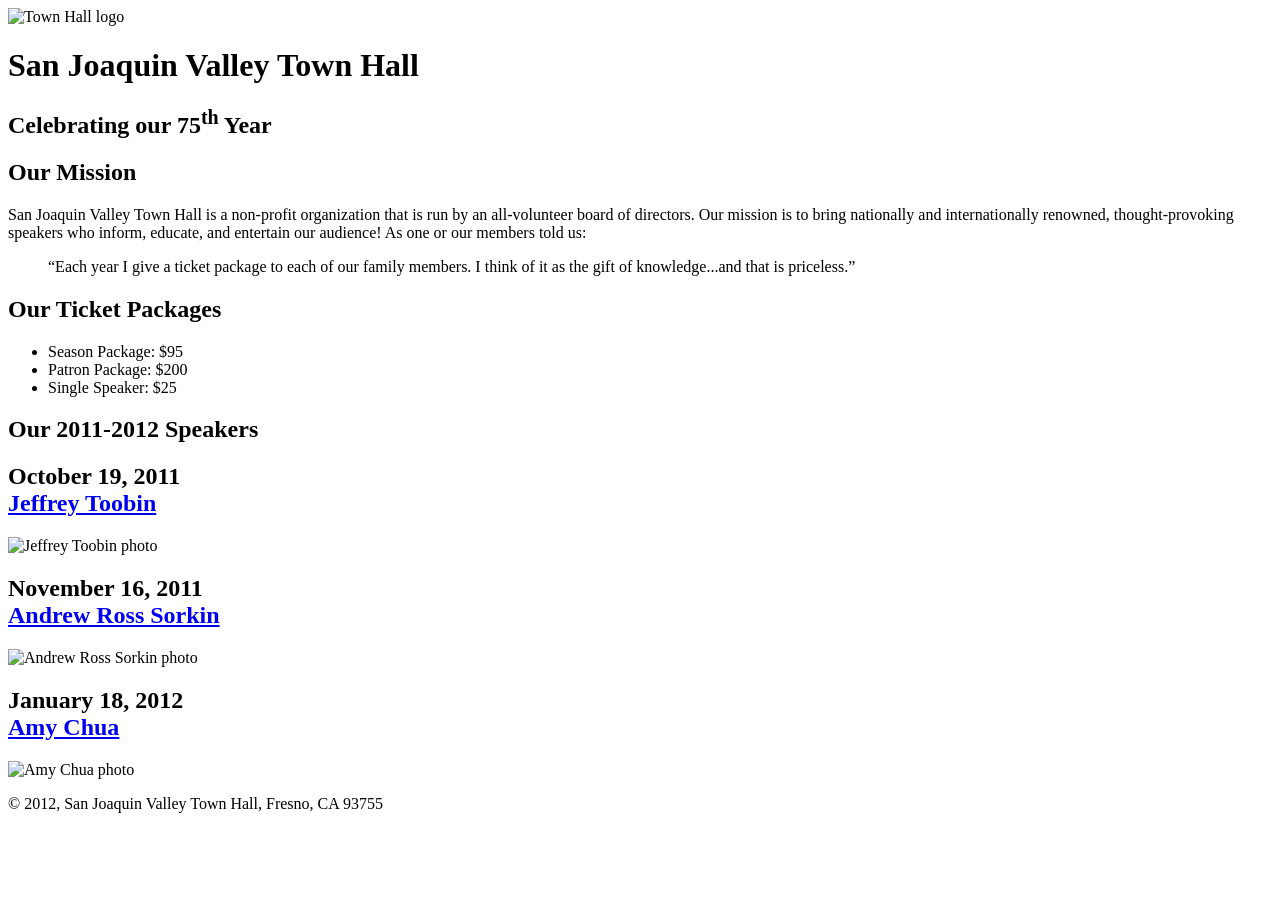
==== index.html @ afe0ce68 "Create index.html" ====
<!DOCTYPE html>
<html lang="en">

<head>
	<meta charset="utf-8">
	<title>San Joaquin Valley Town Hall</title>
	<link rel="shortcut icon" href="images/favicon.ico">
	<link rel="stylesheet" href="styles/c5_main.css">
	<script src="http://html5shiv.googlecode.com/svn/trunk/html5.js"></script>
</head>

<body>
	<header>
		<img src="images/town_hall_logo.gif" alt="Town Hall logo" height="100">
		<hgroup>
			<h1>San Joaquin Valley Town Hall</h1>
			<h2>Celebrating our <span class="shadow">75<sup>th</sup></span> Year</h2>
		</hgroup>
	</header>
	<section>
		<h1>Our Mission</h1>
		<p>San Joaquin Valley Town Hall is a non-profit organization that is run by an all-volunteer board of directors. Our mission is to bring nationally and internationally renowned, thought-provoking speakers who inform, educate, and entertain our audience! As one or our members told us:</p>
		<blockquote>&ldquo;Each year I give a ticket package to each of our family members. I think of it as the gift of knowledge...and that is priceless.&rdquo;</blockquote>

		<h1>Our Ticket Packages</h1>
		<ul>
			<li>Season Package: $95</li>
			<li>Patron Package: $200</li>
			<li>Single Speaker: $25</li>
		</ul>

		<h1 id="speakers">Our 2011-2012 Speakers</h1>
		<h2>October 19, 2011<br><a href="speakers/toobin.html">Jeffrey Toobin</a></h2>
		<img src="images/toobin75.jpg" alt="Jeffrey Toobin photo">
		<h2>November 16, 2011<br><a href="speakers/sorkin.html">Andrew Ross Sorkin</a></h2>
		<img src="images/sorkin75.jpg" alt="Andrew Ross Sorkin photo">
		<h2>January 18, 2012<br><a href="speakers/chua.html">Amy Chua</a></h2>
		<img src="images/chua75.jpg" alt="Amy Chua photo">
	</section>
	<footer>
		<p>&copy; 2012, San Joaquin Valley Town Hall, Fresno, CA 93755</p>
	</footer>
</body>
</html>
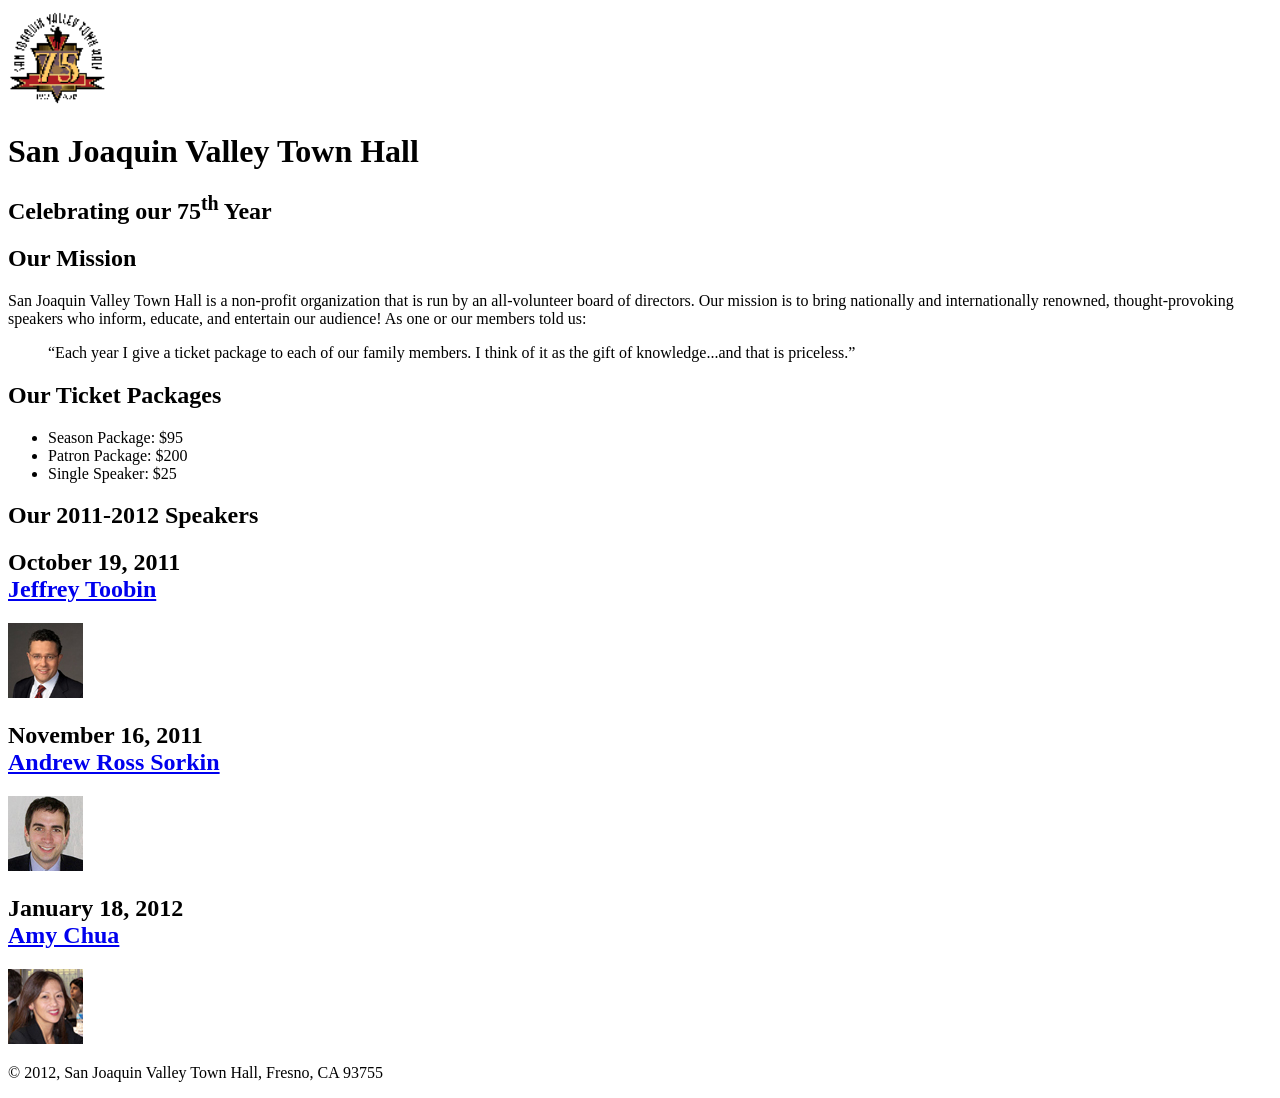
==== commit e2d30820: "Update index.html" ====
--- a/index.html
+++ b/index.html
@@ -5,7 +5,7 @@
 	<meta charset="utf-8">
 	<title>San Joaquin Valley Town Hall</title>
 	<link rel="shortcut icon" href="images/favicon.ico">
-	<link rel="stylesheet" href="styles/c5_main.css">
+	<link rel="stylesheet" href="styles/main.css">
 	<script src="http://html5shiv.googlecode.com/svn/trunk/html5.js"></script>
 </head>
 
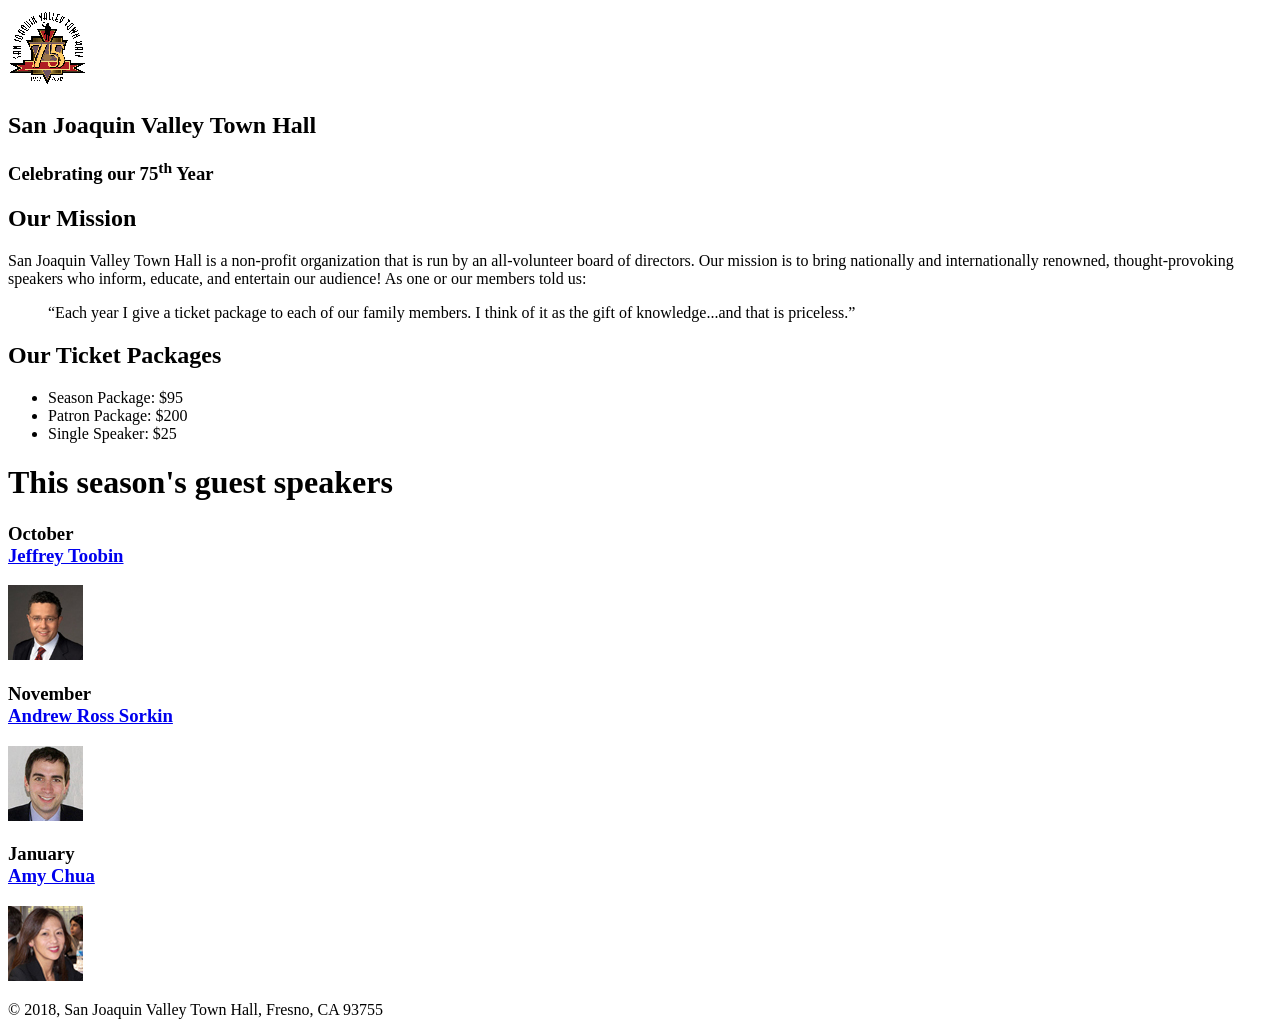
==== commit c0e26e71: "Rename ndex.html to index.html" ====
--- a/index.html
+++ b/index.html
@@ -1,44 +1,46 @@
-<!DOCTYPE html>
-<html lang="en">
-
-<head>
-	<meta charset="utf-8">
-	<title>San Joaquin Valley Town Hall</title>
-	<link rel="shortcut icon" href="images/favicon.ico">
-	<link rel="stylesheet" href="styles/main.css">
-	<script src="http://html5shiv.googlecode.com/svn/trunk/html5.js"></script>
-</head>
-
-<body>
-	<header>
-		<img src="images/town_hall_logo.gif" alt="Town Hall logo" height="100">
-		<hgroup>
-			<h1>San Joaquin Valley Town Hall</h1>
-			<h2>Celebrating our <span class="shadow">75<sup>th</sup></span> Year</h2>
-		</hgroup>
-	</header>
-	<section>
-		<h1>Our Mission</h1>
-		<p>San Joaquin Valley Town Hall is a non-profit organization that is run by an all-volunteer board of directors. Our mission is to bring nationally and internationally renowned, thought-provoking speakers who inform, educate, and entertain our audience! As one or our members told us:</p>
-		<blockquote>&ldquo;Each year I give a ticket package to each of our family members. I think of it as the gift of knowledge...and that is priceless.&rdquo;</blockquote>
-
-		<h1>Our Ticket Packages</h1>
-		<ul>
-			<li>Season Package: $95</li>
-			<li>Patron Package: $200</li>
-			<li>Single Speaker: $25</li>
-		</ul>
-
-		<h1 id="speakers">Our 2011-2012 Speakers</h1>
-		<h2>October 19, 2011<br><a href="speakers/toobin.html">Jeffrey Toobin</a></h2>
-		<img src="images/toobin75.jpg" alt="Jeffrey Toobin photo">
-		<h2>November 16, 2011<br><a href="speakers/sorkin.html">Andrew Ross Sorkin</a></h2>
-		<img src="images/sorkin75.jpg" alt="Andrew Ross Sorkin photo">
-		<h2>January 18, 2012<br><a href="speakers/chua.html">Amy Chua</a></h2>
-		<img src="images/chua75.jpg" alt="Amy Chua photo">
-	</section>
-	<footer>
-		<p>&copy; 2012, San Joaquin Valley Town Hall, Fresno, CA 93755</p>
-	</footer>
-</body>
-</html>
+<!DOCTYPE html>
+<html lang="en">
+
+<head>
+	<meta charset="utf-8">
+	<title>San Joaquin Valley Town Hall</title>
+	<link rel="shortcut icon" href="images/favicon.ico">
+	<link rel="stylesheet" href="styles/normalize.css">
+	<link rel="stylesheet" href="styles/main.css">
+</head>
+
+<body>
+	<header>
+		<img src="images/town_hall_logo.gif" alt="Town Hall logo" height="80">
+		<h2>San Joaquin Valley Town Hall</h2>
+		<h3>Celebrating our <span class="shadow">75<sup>th</sup></span> Year</h3>
+	</header>
+	<main>
+		<h2>Our Mission</h2>
+		<p>San Joaquin Valley Town Hall is a non-profit organization that is run by an 
+			all-volunteer board of directors. Our mission is to bring nationally and 
+			internationally renowned, thought-provoking speakers who inform, educate, 
+			and entertain our audience! As one or our members told us:</p>
+		<blockquote>&ldquo;Each year I give a ticket package to each of our family members. 
+			I think of it as the gift of knowledge...and that is priceless.&rdquo;</blockquote>
+
+		<h2>Our Ticket Packages</h2>
+		<ul>
+			<li>Season Package: $95</li>
+			<li>Patron Package: $200</li>
+			<li>Single Speaker: $25</li>
+		</ul>
+
+		<h1>This season's guest speakers</h1>
+		<h3>October<br><a href="images/toobin.html">Jeffrey Toobin</a></h3>
+		<img src="images/toobin75.jpg" alt="Jeffrey Toobin photo">
+		<h3>November<br><a href="images/sorkin.html">Andrew Ross Sorkin</a></h3>
+		<img src="images/sorkin75.jpg" alt="Andrew Ross Sorkin photo">
+		<h3>January<br><a href="images/chua.html">Amy Chua</a></h3>
+		<img src="images/chua75.jpg" alt="Amy Chua photo">
+	</main>
+	<footer>
+		<p>&copy; 2018, San Joaquin Valley Town Hall, Fresno, CA 93755</p>
+	</footer>
+</body>
+</html>
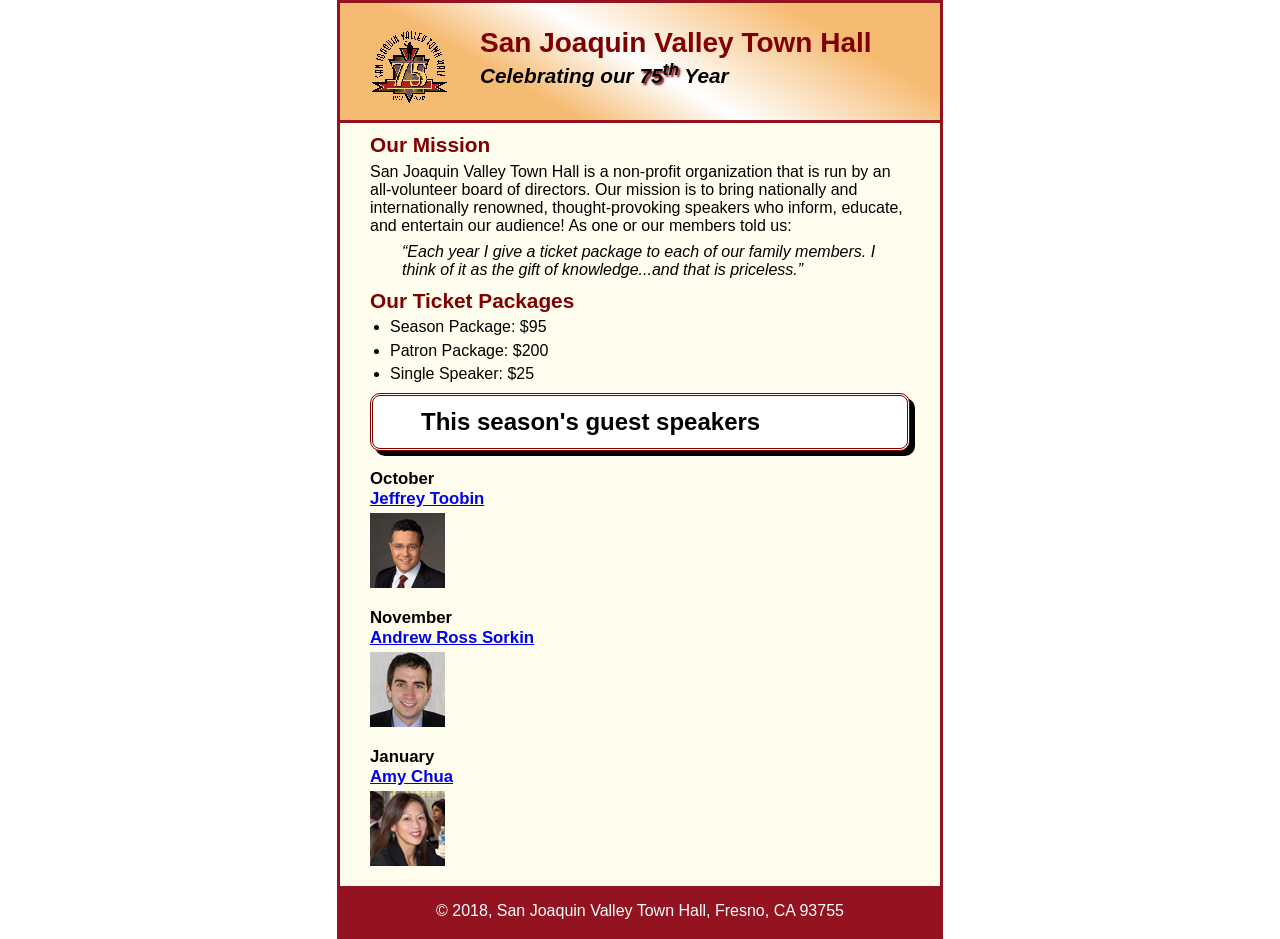
==== commit 96a4d835: "Update index.html" ====
--- a/index.html
+++ b/index.html
@@ -6,7 +6,7 @@
 	<title>San Joaquin Valley Town Hall</title>
 	<link rel="shortcut icon" href="images/favicon.ico">
 	<link rel="stylesheet" href="styles/normalize.css">
-	<link rel="stylesheet" href="styles/main.css">
+	<link rel="stylesheet" href="main.css">
 </head>
 
 <body>
--- a/main.css
+++ b/main.css
@@ -0,0 +1,107 @@
+/* the styles for the elements */
+* {
+	margin: 0;
+	padding: 0;
+}
+html {
+	background-color: white;
+}
+body {
+	font-family: Arial, Helvetica, sans-serif;
+    font-size: 100%;
+    width: 600px;
+    margin: 0 auto;
+    border: 3px solid #931420;
+    background-color: #fffded;
+}
+a:focus, a:hover {
+	font-style: italic;
+}
+/* the styles for the header */
+header {
+	padding: 1.5em 0 2em 0;
+	border-bottom: 3px solid #931420;
+	background-image: -moz-linear-gradient(
+	    30deg, #f6bb73 0%, #f6bb73 30%, white 50%, #f6bb73 80%, #f6bb73 100%);
+	background-image: -webkit-linear-gradient(
+	    30deg, #f6bb73 0%, #f6bb73 30%, white 50%, #f6bb73 80%, #f6bb73 100%);
+	background-image: -o-linear-gradient(
+	    30deg, #f6bb73 0%, #f6bb73 30%, white 50%, #f6bb73 80%, #f6bb73 100%);
+	background-image: linear-gradient(
+	    30deg, #f6bb73 0%, #f6bb73 30%, white 50%, #f6bb73 80%, #f6bb73 100%);
+}
+header h2 {
+	font-size: 175%;
+	color: #800000;
+}
+header h3 {
+	font-size: 130%;
+	font-style: italic;
+}
+header img {
+	float: left;
+	padding: 0 30px;
+}
+.shadow {
+	text-shadow: 2px 2px 2px #800000;
+}
+/* the styles for the main content */
+main {
+	clear: left;
+	padding: 0 30px;
+}
+/* the h1 styles for exercise 5-1
+main h1 {
+	font-size: 150%;
+    border-top: 3px solid #931420;
+    border-bottom: 3px solid #931420;
+    padding: .3em 0;
+} */
+
+
+/* the h1 styles for exercise 5-2 */
+main h1 {
+	font-size: 150%;
+	border: 3px double #800000;
+	margin-bottom: .75em;
+	border-radius: 10px;
+	box-shadow: 5px 5px;
+	padding: .5em 0 .5em 2em;
+	background-color: white;
+}
+main h2 {
+	color: #800000;
+	font-size: 130%;
+	padding: .5em 0 .25em 0;
+}
+main h3 {
+	font-size: 105%;
+	padding-bottom: .25em;
+}
+main img {
+	padding-bottom: 1em;
+}
+main p {
+	padding-bottom: .5em;
+}
+main blockquote {
+	padding: 0 2em;
+	font-style: italic;
+}
+main ul {
+	padding: 0 0 .25em 1.25em;
+}
+main li {
+	padding-bottom: .35em;
+}
+
+/* the styles for the footer */
+footer {
+	background-color: #931420;
+
+}
+footer p {
+	text-align: center;
+	color: white;
+	padding: 1em 0;
+}
